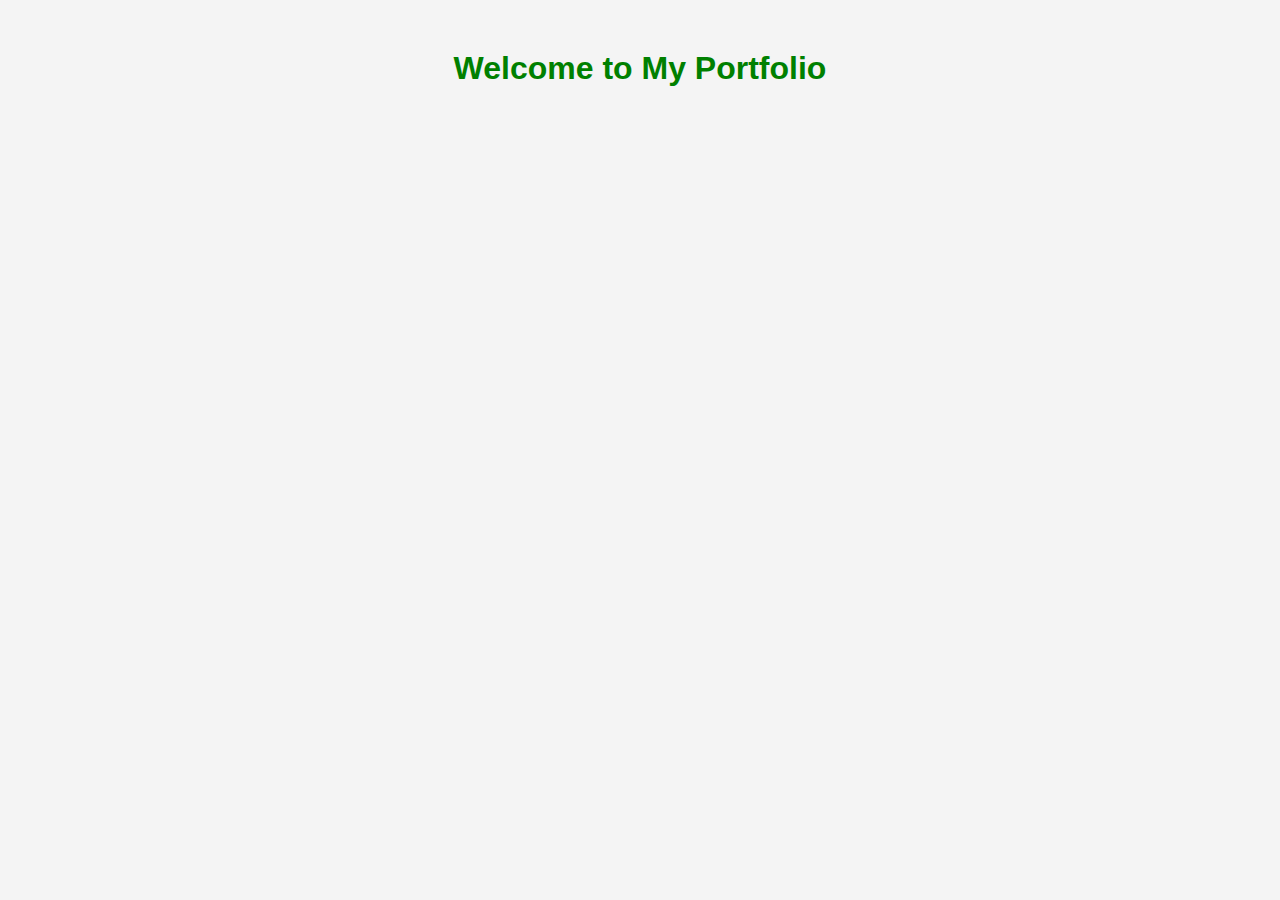
==== index.html @ 67c52ca6 "Moved: index.html to root" ====
<!DOCTYPE html>
<html lang="en">
<head>
    <meta charset="UTF-8">
    <meta name="viewport" content="width=device-width, initial-scale=1.0">
    <title>My Portfolio</title>
    <link rel="stylesheet" href="\static\css\style.css">
</head>
<body>
    <h1>Welcome to My Portfolio</h1>
</body>
</html>
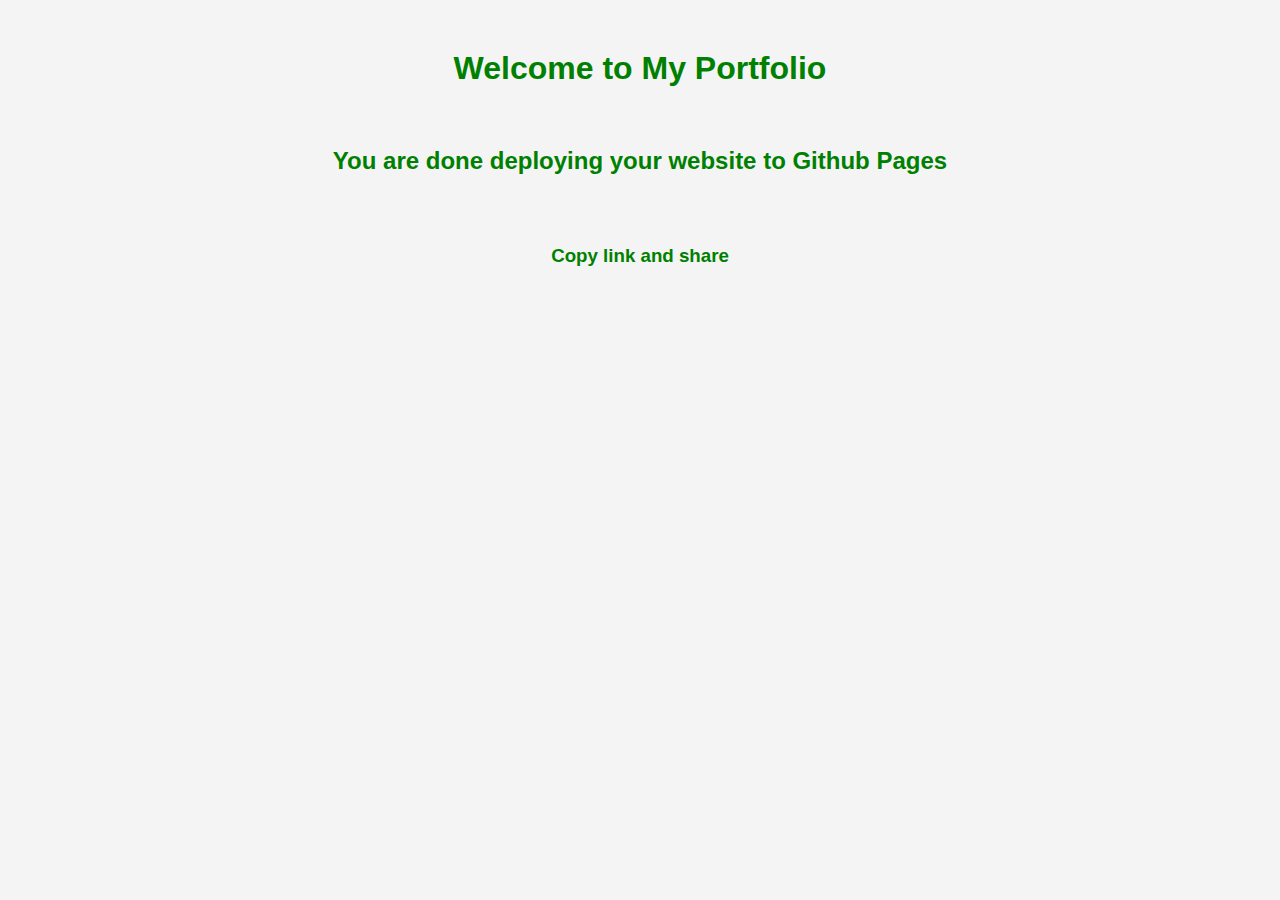
==== commit b6d48d71: "Updated: index.html" ====
--- a/index.html
+++ b/index.html
@@ -4,9 +4,13 @@
     <meta charset="UTF-8">
     <meta name="viewport" content="width=device-width, initial-scale=1.0">
     <title>My Portfolio</title>
-    <link rel="stylesheet" href="\static\css\style.css">
+
+    <link rel="stylesheet" href="style.css">
+
 </head>
 <body>
     <h1>Welcome to My Portfolio</h1>
+    <h2>You are done deploying your website to Github Pages</h2>
+    <h3> Copy link and share</h3>
 </body>
 </html>
--- a/style.css
+++ b/style.css
@@ -0,0 +1,20 @@
+body {
+    font-family: Arial, sans-serif;
+    text-align: center;
+    margin: 0;
+    padding: 0;
+    background-color: #f4f4f4;
+}
+
+h1 {
+    color: green;
+    margin-top: 50px;
+}
+h2 {
+    color: green;
+    margin-top: 60px;
+}
+h3 {
+    color: green;
+    margin-top: 70px;
+}
